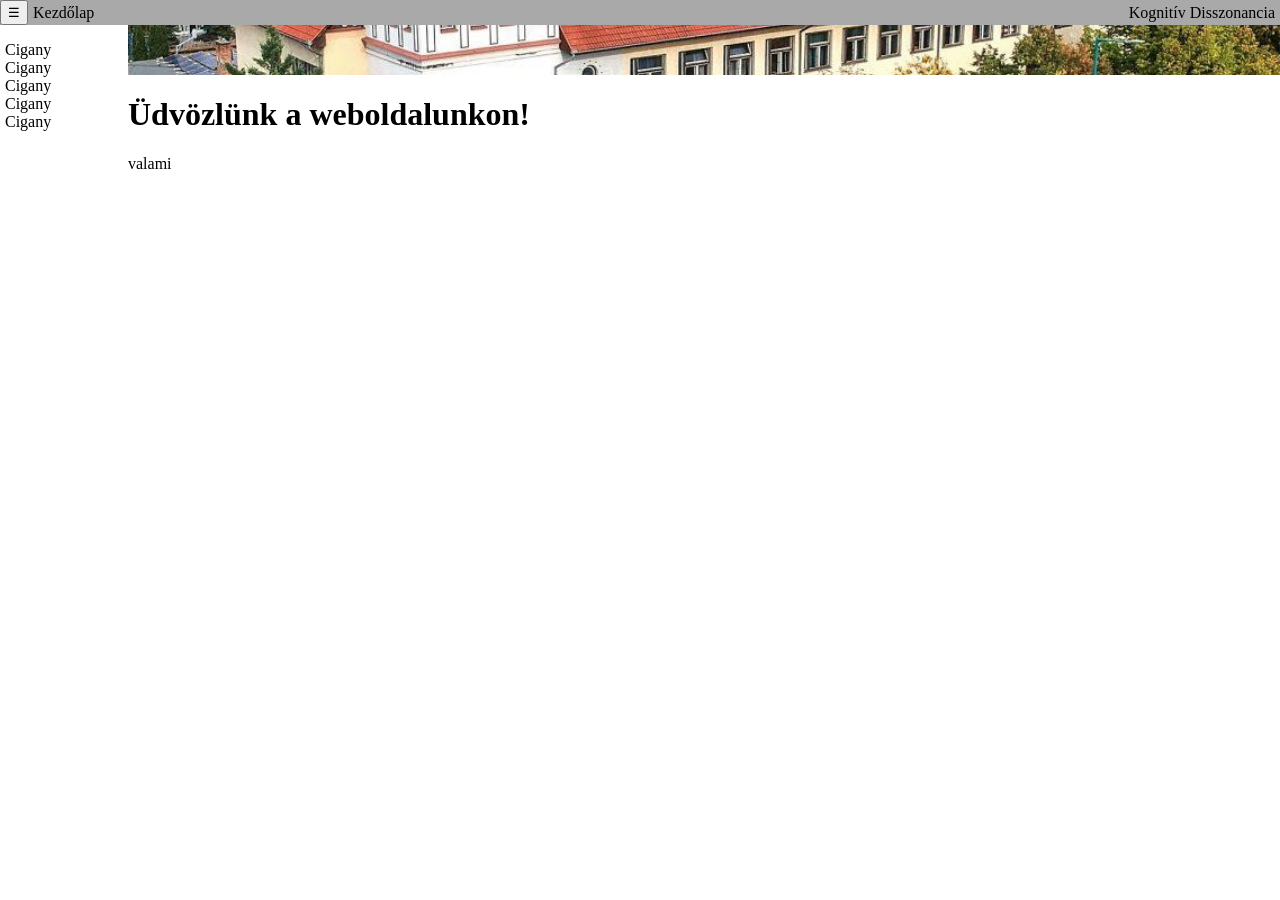
==== index.html @ ac66ff50 "elso commit" ====
<!DOCTYPE html>
<html lang="hu">
<head>
    <meta charset="UTF-8">
    <meta name="viewport" content="width=device-width, initial-scale=1.0">
    <title>Kezdőlap</title>
    <link rel="stylesheet" href="style.css">
    <script src="script.js" defer></script>
</head>
<body>
    <header>
        <input type="button" value="☰" >
        <div>
            <span>Kezdőlap</span>
            <span>Kognitív Disszonancia</span>
        </div>
    </header>
    <div id="menu">
        <nav>
            <ul>
                <li>Cigany</li>
                <li>Cigany</li>
                <li>Cigany</li>
                <li>Cigany</li>
                <li>Cigany</li>
            </ul>
        </nav>
        <div>
            <main>
            
            <div class="weboldal">
                <div id="keret">
                <img src="Images/KozgazEpulet.jpg" alt="A Ceglédi SZC Közgazdasági és Informatikai Technikum épülete">
                </div>
            <h1>Üdvözlünk a weboldalunkon!</h1>
            
            </div>
            </main>
            <footer>
                valami
            </footer>
        </div>
    </div>
</body>
</html>
---- style.css ----
body{
    padding: 0;
    margin-top: 25px;
    margin-bottom: 0;
    margin-right: 0;
    margin-left: 0;
}
header{
    background-color: darkgray;
    width: 100%;
    height: 25px;
    line-height: 25px;
    position: fixed;
    top: 0;
    display: grid;
    grid-template-columns:auto 1fr;
}
header div{
    padding-right: 5px;
    padding-left: 5px;
    display: flex;
    justify-content: space-between;
}
ul{
    text-align: left;
    list-style-type: none;
    padding-left: 5px;
    padding-right: 5px;
}
#menu{
    display: grid;
    grid-template-columns: 1fr 9fr;
}
#keret{
    height: 50px;
    overflow:hidden;
    display: flex;
    width: 100%;
}
img{
    width: 100%;
    object-fit: cover;
    top: -20px;
    align-self: center;
}
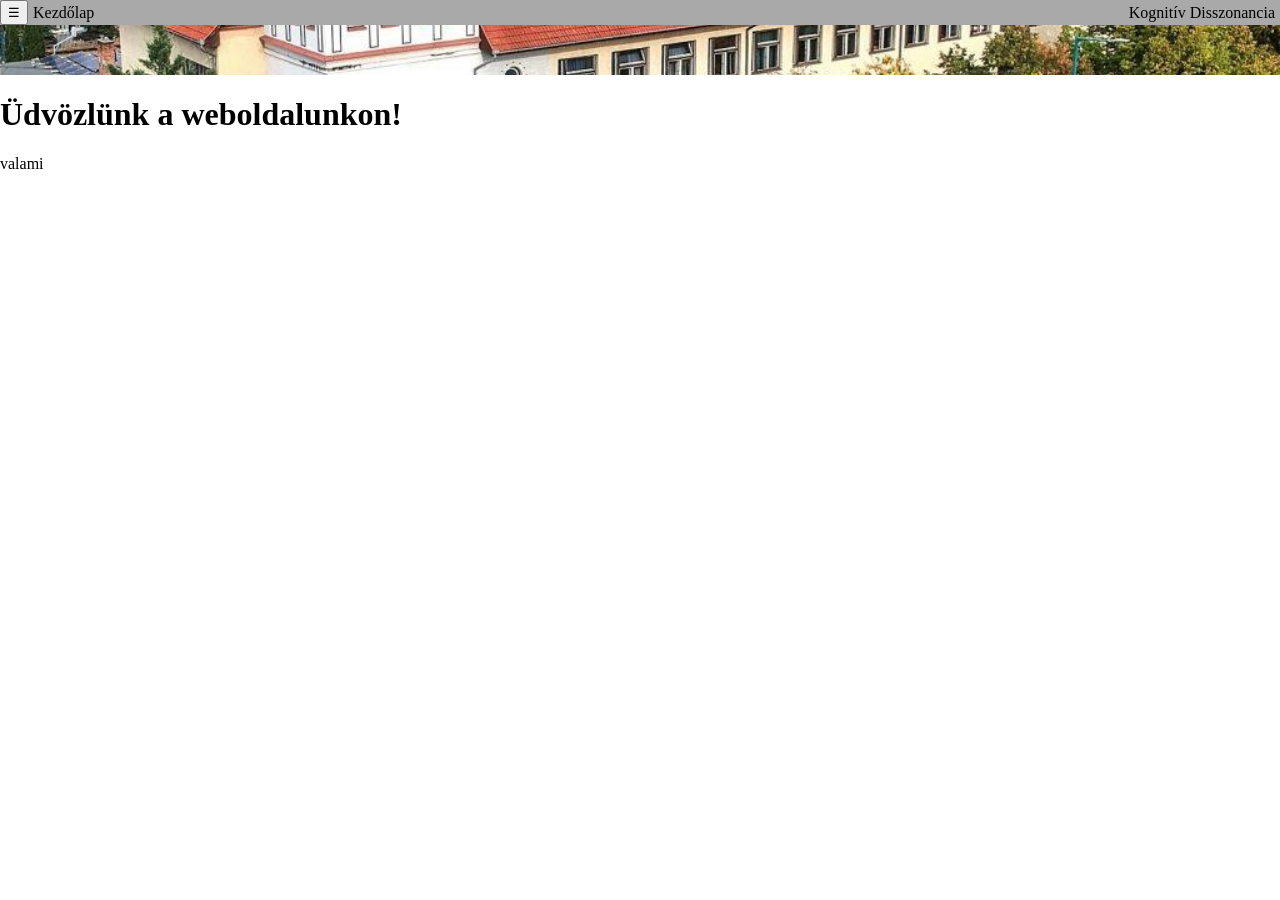
==== commit cbe8fe90: "igen" ====
--- a/index.html
+++ b/index.html
@@ -27,14 +27,13 @@
         </nav>
         <div>
             <main>
-            
-            <div class="weboldal">
-                <div id="keret">
-                <img src="Images/KozgazEpulet.jpg" alt="A Ceglédi SZC Közgazdasági és Informatikai Technikum épülete">
+                <div class="weboldal">
+                    <div id="keret">
+                        <img src="Images/KozgazEpulet.jpg" alt="A Ceglédi SZC Közgazdasági és Informatikai Technikum épülete">
+                    </div>
+                    <h1>Üdvözlünk a weboldalunkon!</h1>
+                
                 </div>
-            <h1>Üdvözlünk a weboldalunkon!</h1>
-            
-            </div>
             </main>
             <footer>
                 valami
--- a/style.css
+++ b/style.css
@@ -29,7 +29,10 @@
 }
 #menu{
     display: grid;
-    grid-template-columns: 1fr 9fr;
+    grid-template-columns:9fr;
+}
+nav{
+    display: None;
 }
 #keret{
     height: 50px;
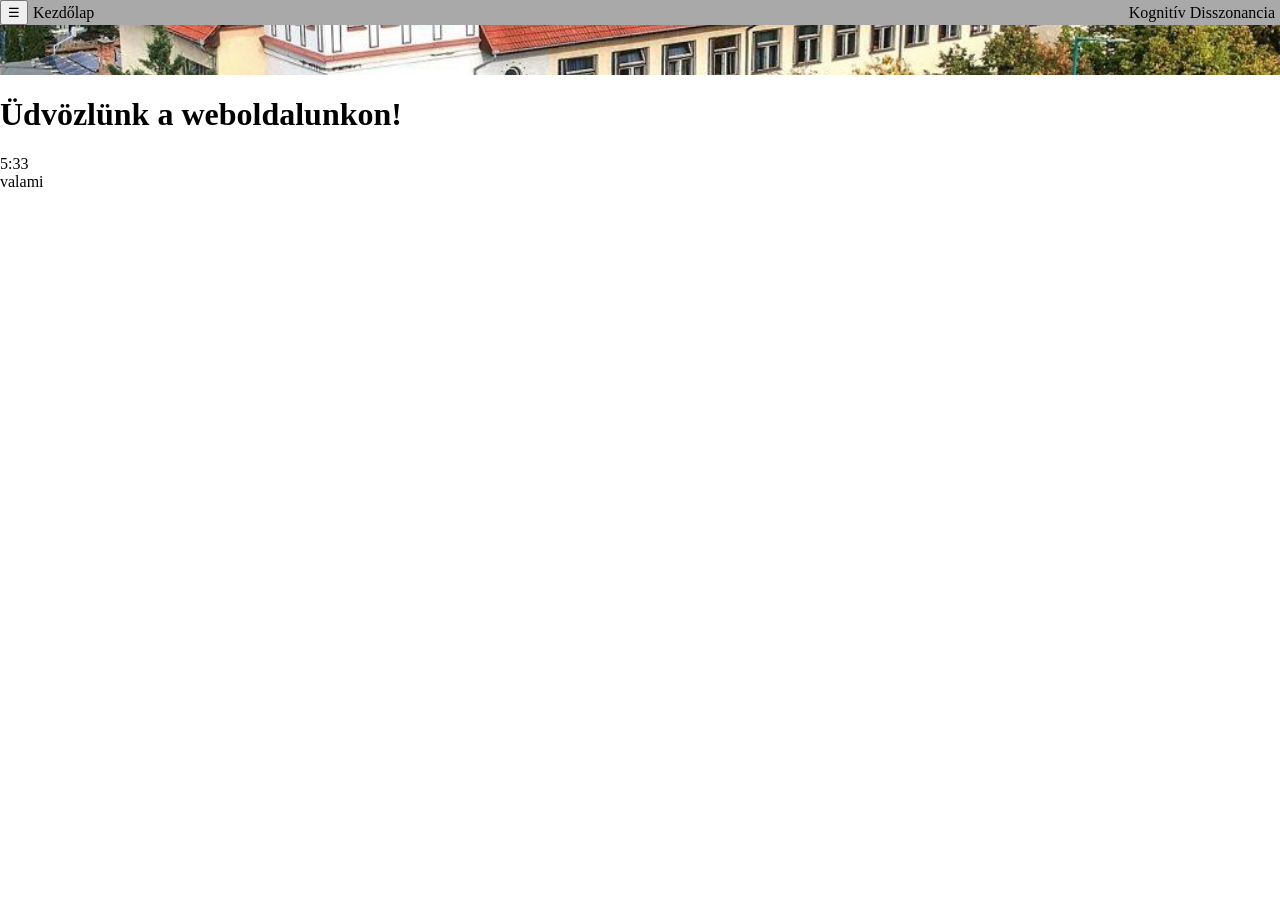
==== commit a7195a3d: "mentés a pull előtt" ====
--- a/index.html
+++ b/index.html
@@ -32,7 +32,9 @@
                         <img src="Images/KozgazEpulet.jpg" alt="A Ceglédi SZC Közgazdasági és Informatikai Technikum épülete">
                     </div>
                     <h1>Üdvözlünk a weboldalunkon!</h1>
-                
+                    <div id="ido">
+                        ebbe van az ido
+                    </div>
                 </div>
             </main>
             <footer>
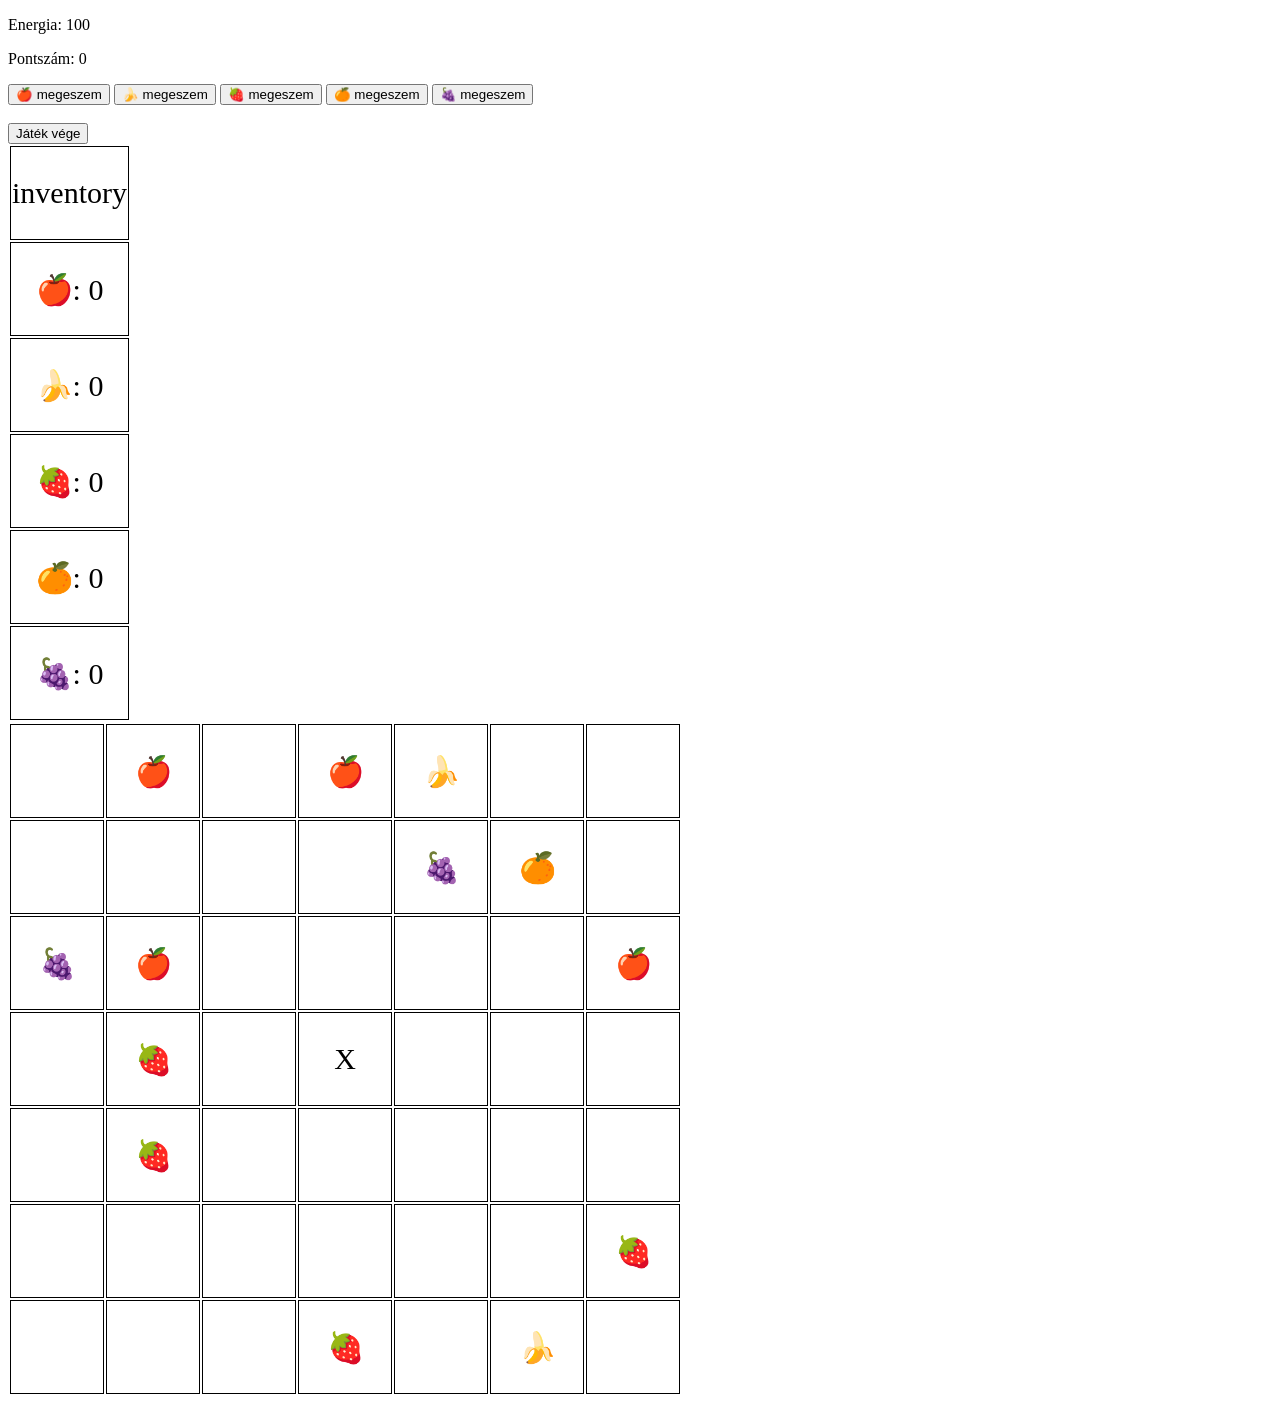
==== commit a2ad4d40: "2feladat-mukodes" ====
--- a/index.html
+++ b/index.html
@@ -3,44 +3,50 @@
 <head>
     <meta charset="UTF-8">
     <meta name="viewport" content="width=device-width, initial-scale=1.0">
-    <title>Kezdőlap</title>
+    <title>Gyümölcs játék</title>
     <link rel="stylesheet" href="style.css">
     <script src="script.js" defer></script>
 </head>
+
 <body>
-    <header>
-        <input type="button" value="☰" >
-        <div>
-            <span>Kezdőlap</span>
-            <span>Kognitív Disszonancia</span>
-        </div>
-    </header>
-    <div id="menu">
-        <nav>
-            <ul>
-                <li>Cigany</li>
-                <li>Cigany</li>
-                <li>Cigany</li>
-                <li>Cigany</li>
-                <li>Cigany</li>
-            </ul>
-        </nav>
-        <div>
-            <main>
-                <div class="weboldal">
-                    <div id="keret">
-                        <img src="Images/KozgazEpulet.jpg" alt="A Ceglédi SZC Közgazdasági és Informatikai Technikum épülete">
-                    </div>
-                    <h1>Üdvözlünk a weboldalunkon!</h1>
-                    <div id="ido">
-                        ebbe van az ido
-                    </div>
-                </div>
-            </main>
-            <footer>
-                valami
-            </footer>
-        </div>
+
+    <div>
+        <p>Energia: <span id="energia">100</span></p>
+        <p>Pontszám: <span id="pontszam">0</span></p>
+
+        <button id="alma">🍎 megeszem</button>
+        <button id="banan">🍌 megeszem</button>
+        <button id="eper">🍓 megeszem</button>
+        <button id="narancs">🍊 megeszem</button>
+        <button id="szolo">🍇 megeszem</button>
+
+        <br><br>
+
+        <button id="vege">Játék vége</button>
     </div>
+
+    <table>
+        <tr>
+            <td>inventory</td>
+        </tr>
+        <tr>
+            <td>🍎: <span id="almaDb">0</span></td>
+        </tr>
+        <tr>
+            <td>🍌: <span id="bananDb">0</span></td>
+        </tr>
+        <tr>
+            <td>🍓: <span id="eperDb">0</span></td>
+        </tr>
+        <tr>
+            <td>🍊: <span id="narancsDb">0</span></td>
+        </tr>
+        <tr>
+            <td>🍇: <span id="szoloDb">0</span></td>
+        </tr>
+    </table>
+
+    <div id="jatekVege"></div>
+
 </body>
 </html>
--- a/style.css
+++ b/style.css
@@ -1,49 +1,8 @@
-body{
-    padding: 0;
-    margin-top: 25px;
-    margin-bottom: 0;
-    margin-right: 0;
-    margin-left: 0;
-}
-header{
-    background-color: darkgray;
-    width: 100%;
-    height: 25px;
-    line-height: 25px;
-    position: fixed;
-    top: 0;
-    display: grid;
-    grid-template-columns:auto 1fr;
-}
-header div{
-    padding-right: 5px;
-    padding-left: 5px;
-    display: flex;
-    justify-content: space-between;
-}
-ul{
-    text-align: left;
-    list-style-type: none;
-    padding-left: 5px;
-    padding-right: 5px;
-}
-#menu{
-    display: grid;
-    grid-template-columns:9fr;
-}
-nav{
-    display: None;
-}
-#keret{
-    height: 50px;
-    overflow:hidden;
-    display: flex;
-    width: 100%;
-}
-img{
-    width: 100%;
-    object-fit: cover;
-    top: -20px;
-    align-self: center;
-}
-    +
+td {
+    width: 3EM;
+    height: 3EM;
+    border: 1px solid black;
+    text-align: center;
+    font-size: 30px;
+}
